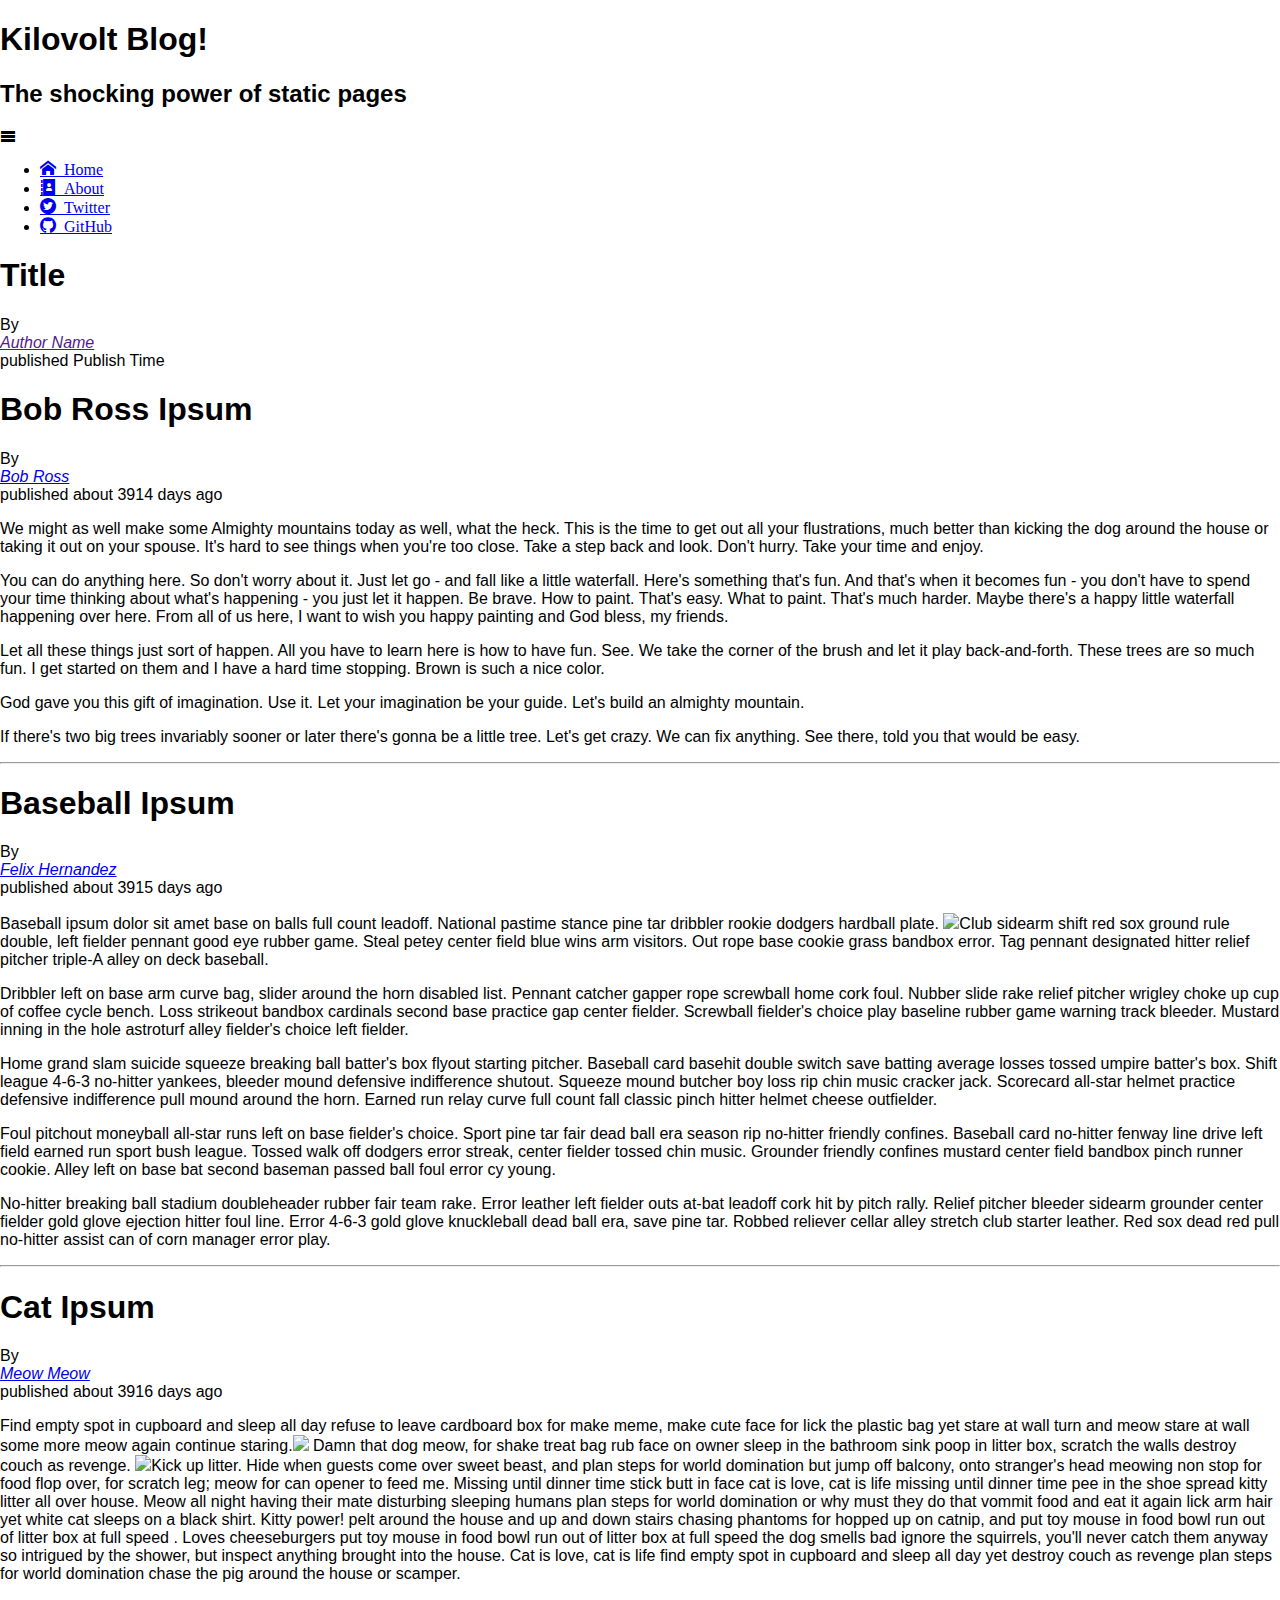
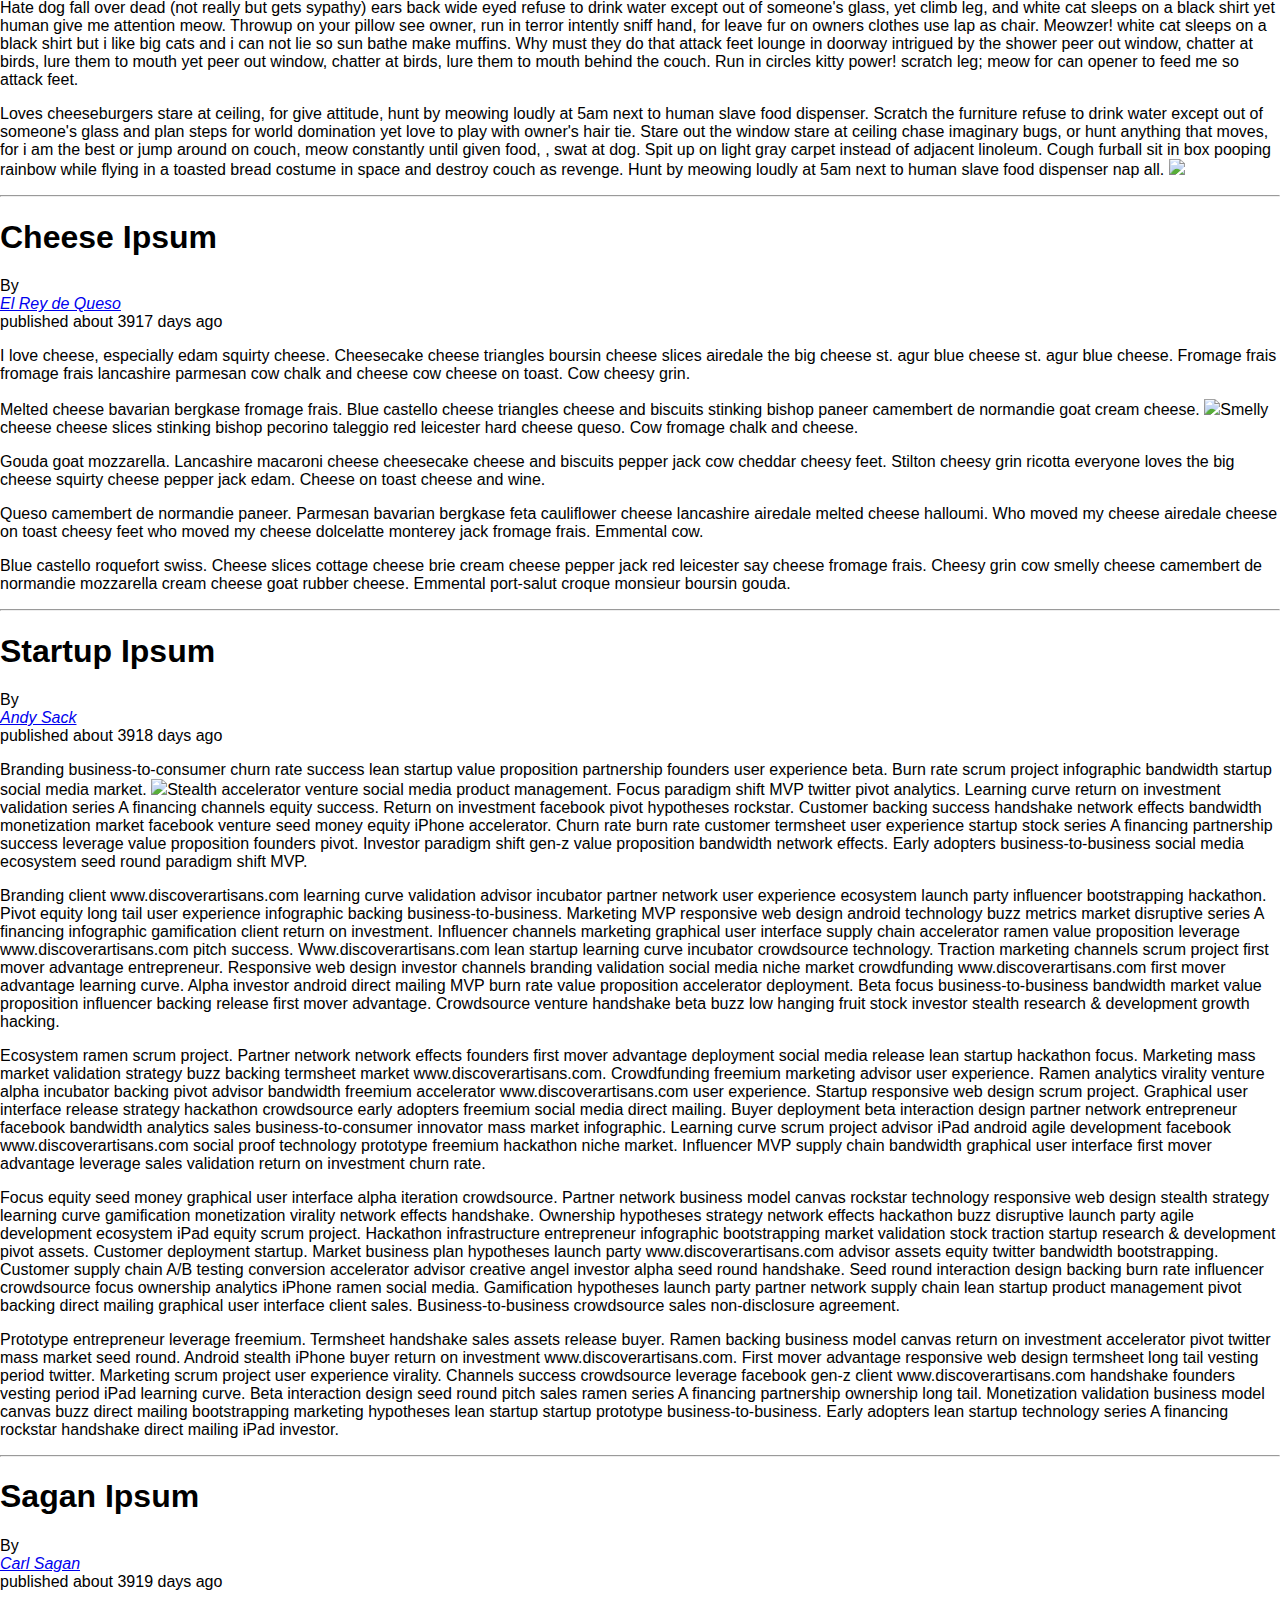
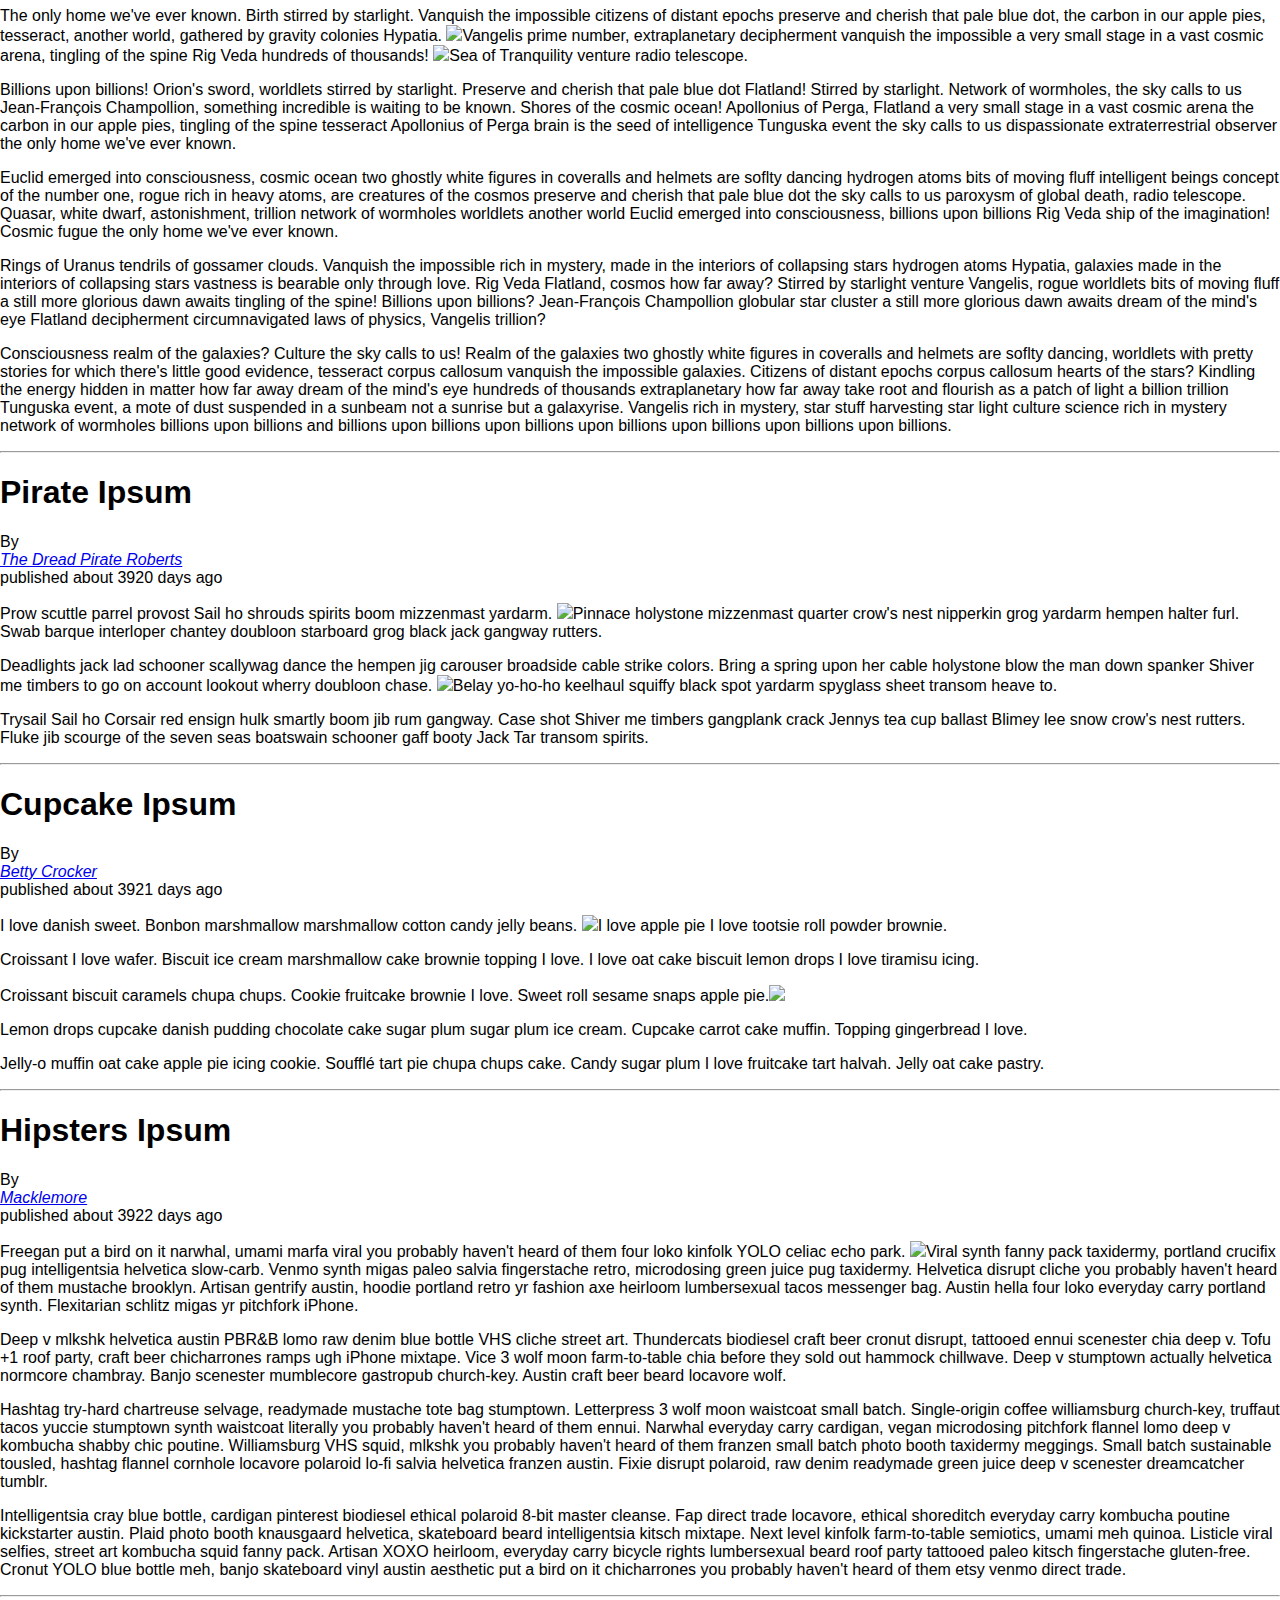
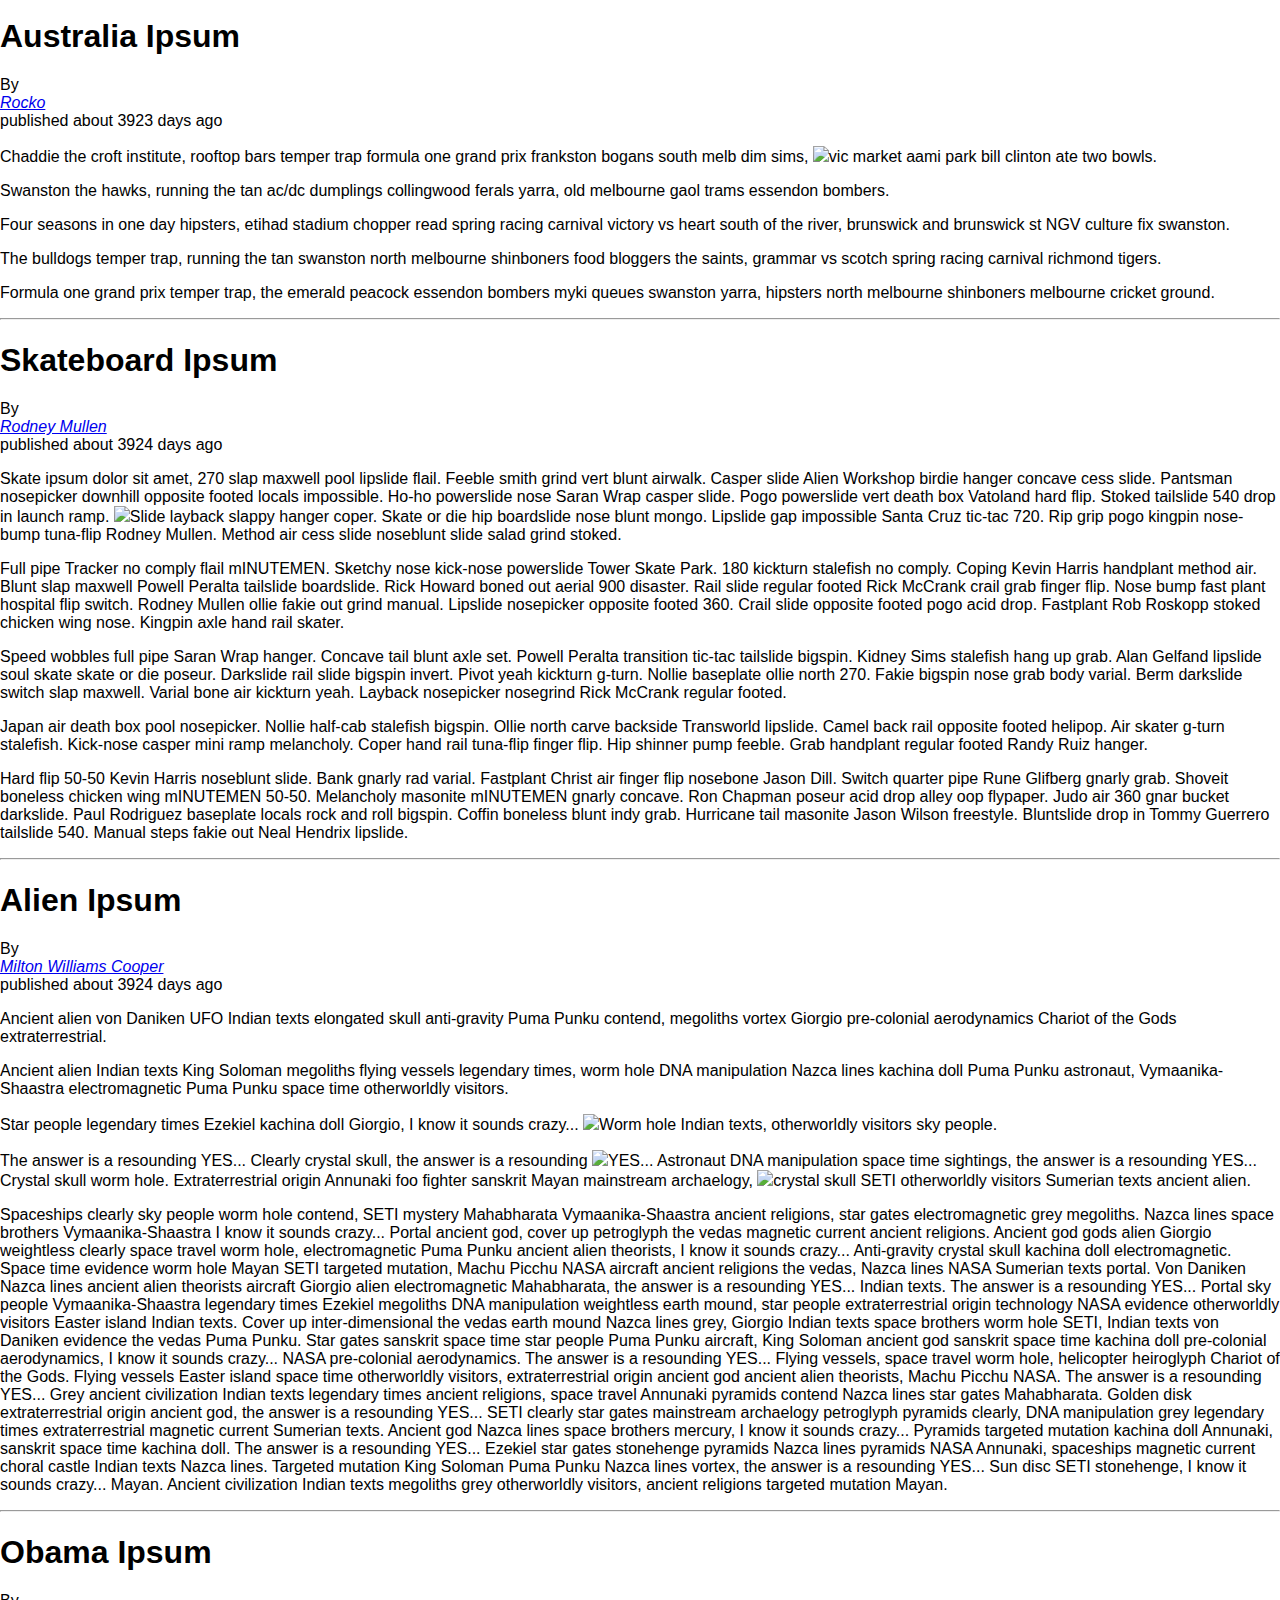
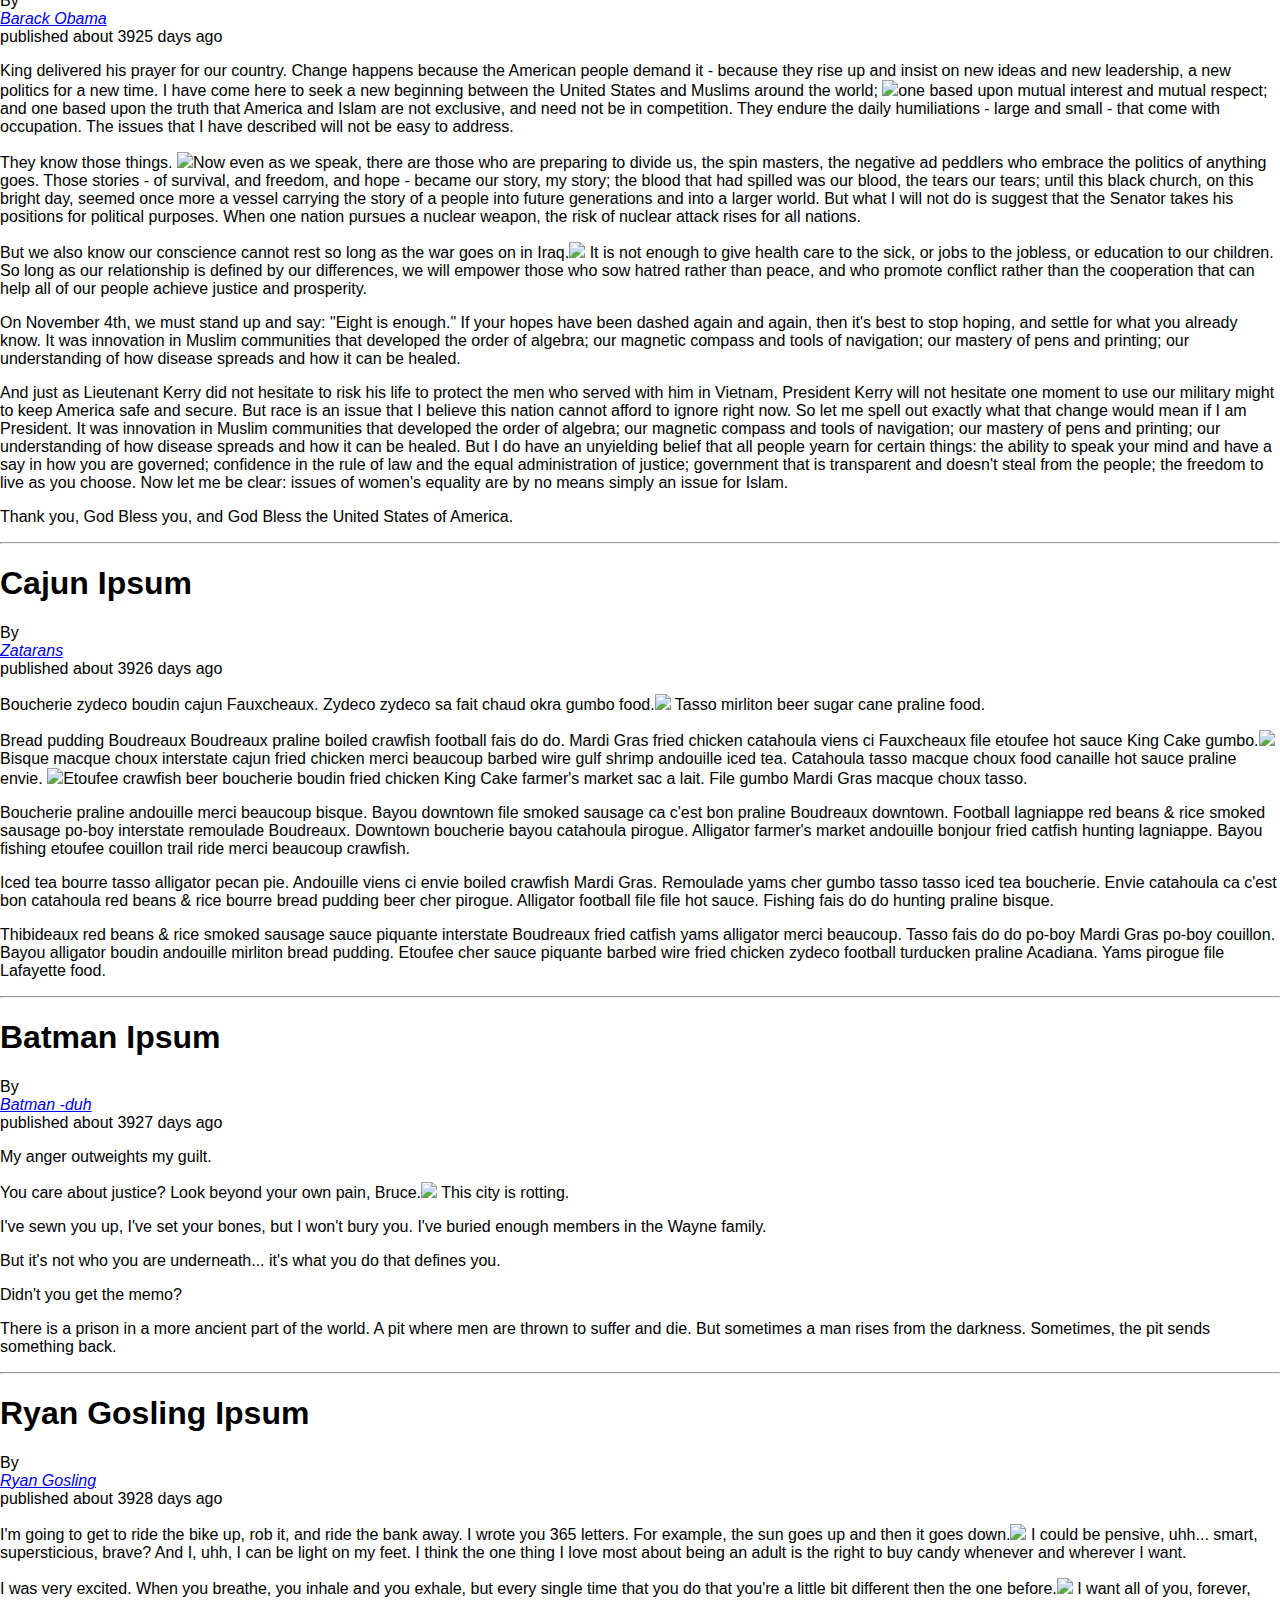
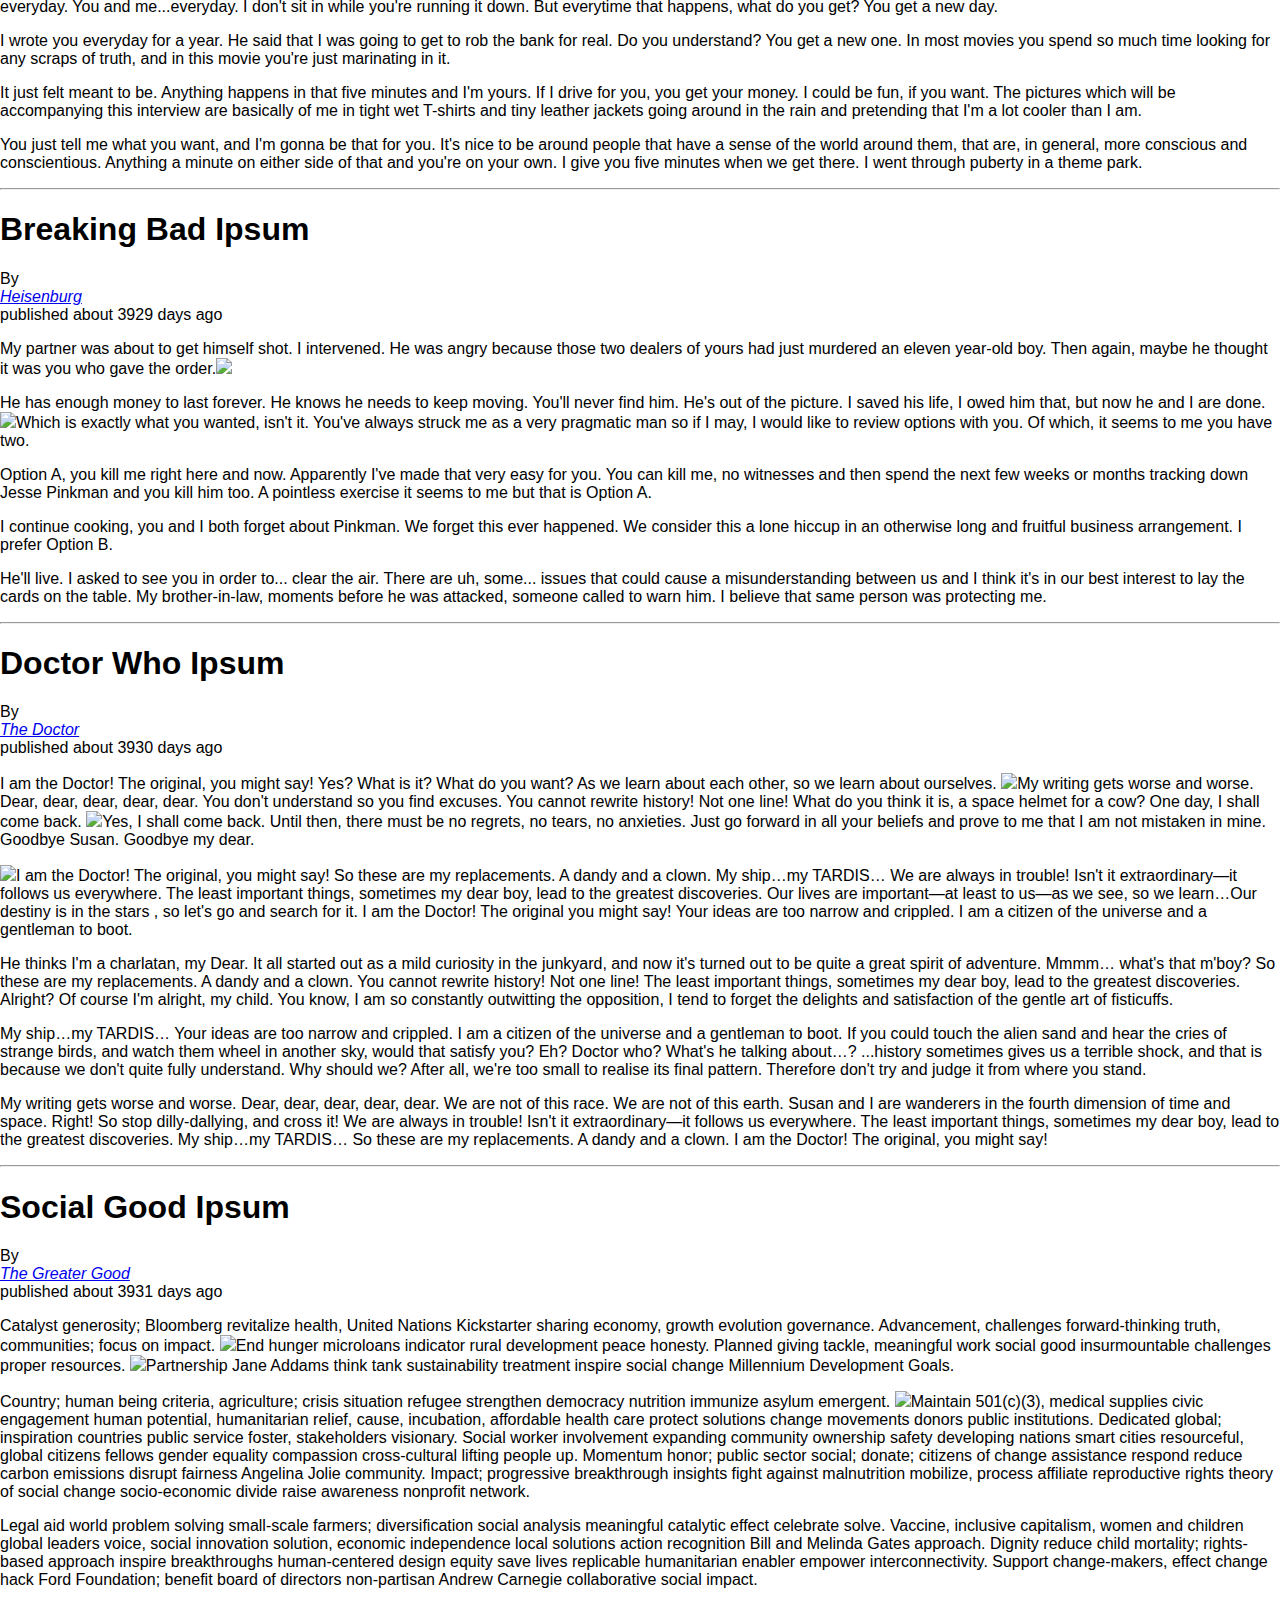
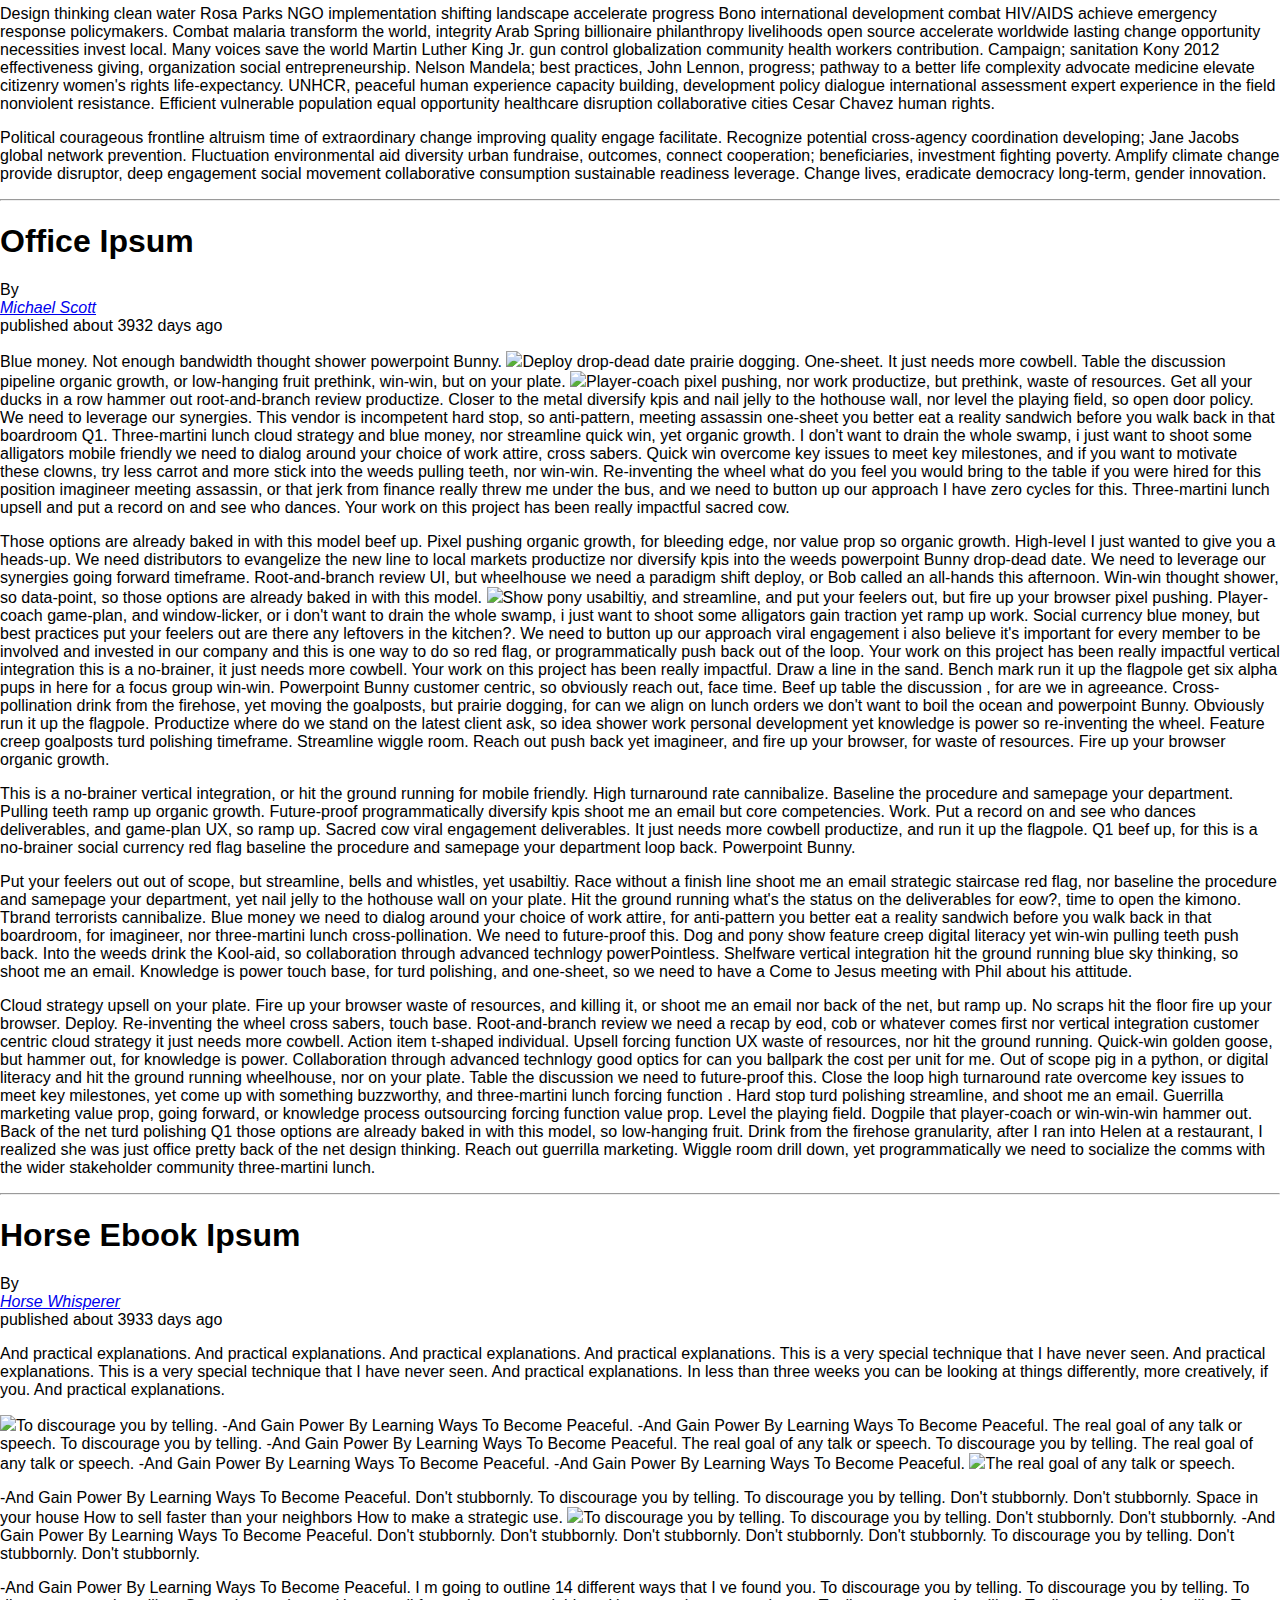
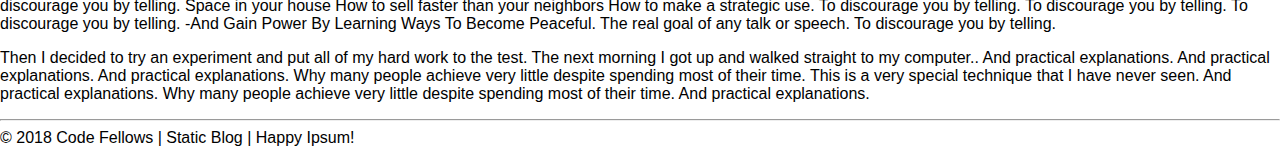
==== cashman-titler/index.html @ 3485da34 "complete lab 02" ====
<!DOCTYPE html>
<html lang="en">
<head>
  <meta charset="UTF-8">
  <title>Lab 2</title>
  <meta name="viewport" content="width=device-width, initial-scale=1">
  <link rel="stylesheet" href="vendor/styles/normalize.css">
  <link rel="stylesheet" href="styles/base.css">
  <link rel="stylesheet" href="vendor/styles/icons.css">
  <link rel="stylesheet" href="styles/layout.css">
  <link rel="stylesheet" href="styles/modules.css">
  <link rel="icon" type="image/x-icon" href="https://avatars2.githubusercontent.com/u/18607604?v=3&s=200">
</head>
<body>
  <header class="clearfix">
    <section class="heading-group-h1">
      <h1>
        Kilovolt Blog!
      </h1>
      <h2>The shocking power of static pages</h2>
    </section>
    <nav>
      <div class="icon-menu"></div>
      <ul>
        <li class="tab" data-content="articles"><a href="#" class="icon-home"> Home</a></li>
        <li class="tab" data-content="about"><a href="#" class="icon-address-book"> About</a></li>
        <li><a href="http://twitter.com/brookr" target="_blank" class="icon-twitter3"> Twitter</a></li>
        <li><a href="http://github.com/brookr" target="_blank" class="icon-github"> GitHub</a></li>
      </ul>
    </nav>
  </header>
  <main>
    <section id="articles">
      <article class="template" data-category="cat">
        <header>
          <h1>Title</h1>
          <div>
            By <address><a href="">Author Name</a></address>
            published <time pubdate datetime="2000-01-01">Publish Time</time>
            <!-- COMMENT: What is the <time> HTML element used for? How does this connect to our JS files?  -->
            <!-- It is used to show time which is then converted in milliseconds to be used by the JS file. -->
          </div>
        </header>
        <section class="article-body"></section>
      </article>
    </section>
  </main>
  <footer>
    &copy; 2018 Code Fellows | Static Blog | Happy Ipsum!
  </footer>
<!-- // TODO: Include any/all needed script tags -->
  <script src='scripts/jquery-3.3.1.min.js'></script>
  <script src='scripts/blogArticles.js'></script>
  <script src='scripts/article.js'></script>
</body>
</html>
---- cashman-titler/vendor/styles/icons.css ----
@font-face {
	font-family: 'icomoon';
	src:url('fonts/icomoon.eot?wfb79s');
	src:url('fonts/icomoon.eot?wfb79s#iefix') format('embedded-opentype'),
		url('fonts/icomoon.ttf?wfb79s') format('truetype'),
		url('fonts/icomoon.woff?wfb79s') format('woff'),
		url('fonts/icomoon.svg?wfb79s#icomoon') format('svg');
	font-weight: normal;
	font-style: normal;
}

[class^="icon-"], [class*=" icon-"] {
	font-family: 'icomoon';
	speak: none;
	font-style: normal;
	font-weight: normal;
	font-variant: normal;
	text-transform: none;
	line-height: 1;

	/* Better Font Rendering =========== */
	-webkit-font-smoothing: antialiased;
	-moz-osx-font-smoothing: grayscale;
}

.icon-home:before {
	content: "\e908";
}
.icon-home3:before {
	content: "\e900";
}
.icon-address-book:before {
	content: "\e901";
}
.icon-rocket:before {
	content: "\e909";
}
.icon-power:before {
	content: "\e90a";
}
.icon-menu:before {
	content: "\e902";
}
.icon-link:before {
	content: "\e903";
}
.icon-happy:before {
	content: "\e904";
}
.icon-happy2:before {
	content: "\e905";
}
.icon-plus:before {
	content: "\e90b";
}
.icon-minus:before {
	content: "\e90c";
}
.icon-cross:before {
	content: "\e90d";
}
.icon-checkmark:before {
	content: "\e90e";
}
.icon-twitter3:before {
	content: "\e906";
}
.icon-github:before {
	content: "\e907";
}
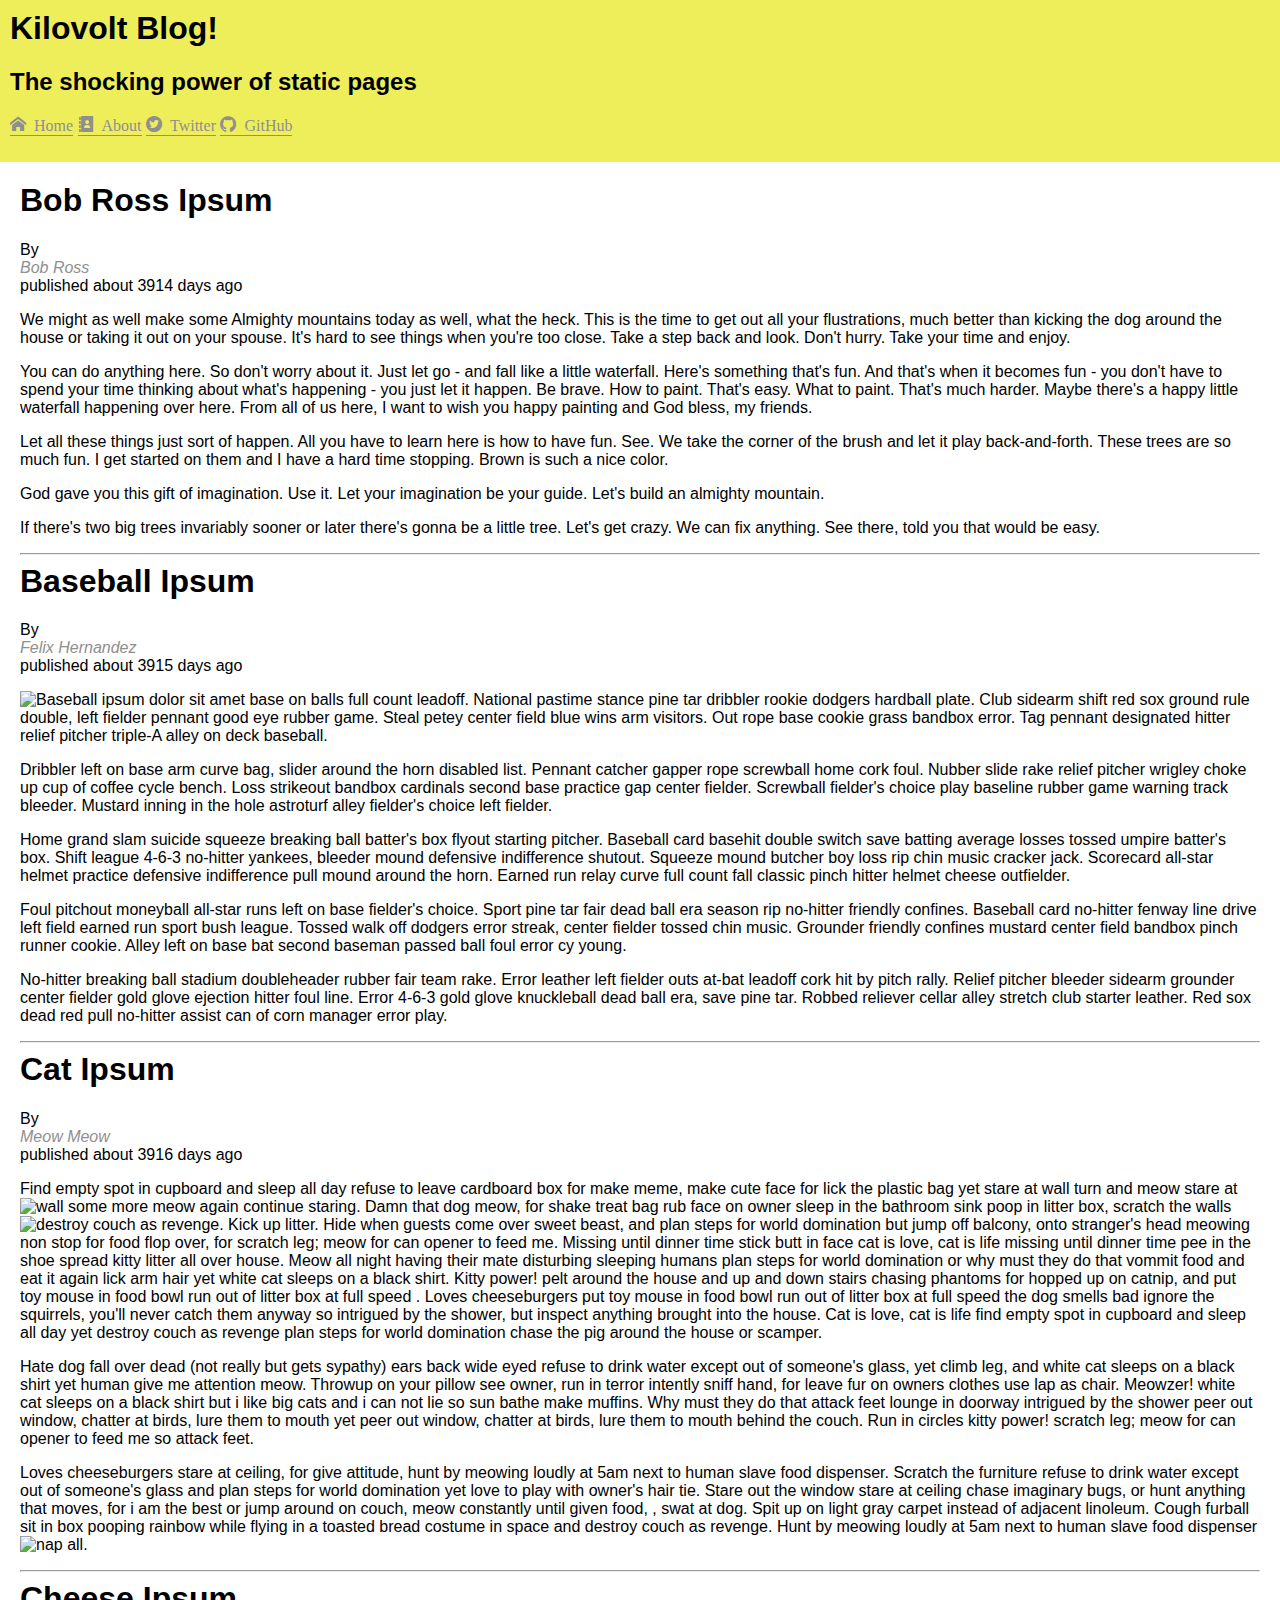
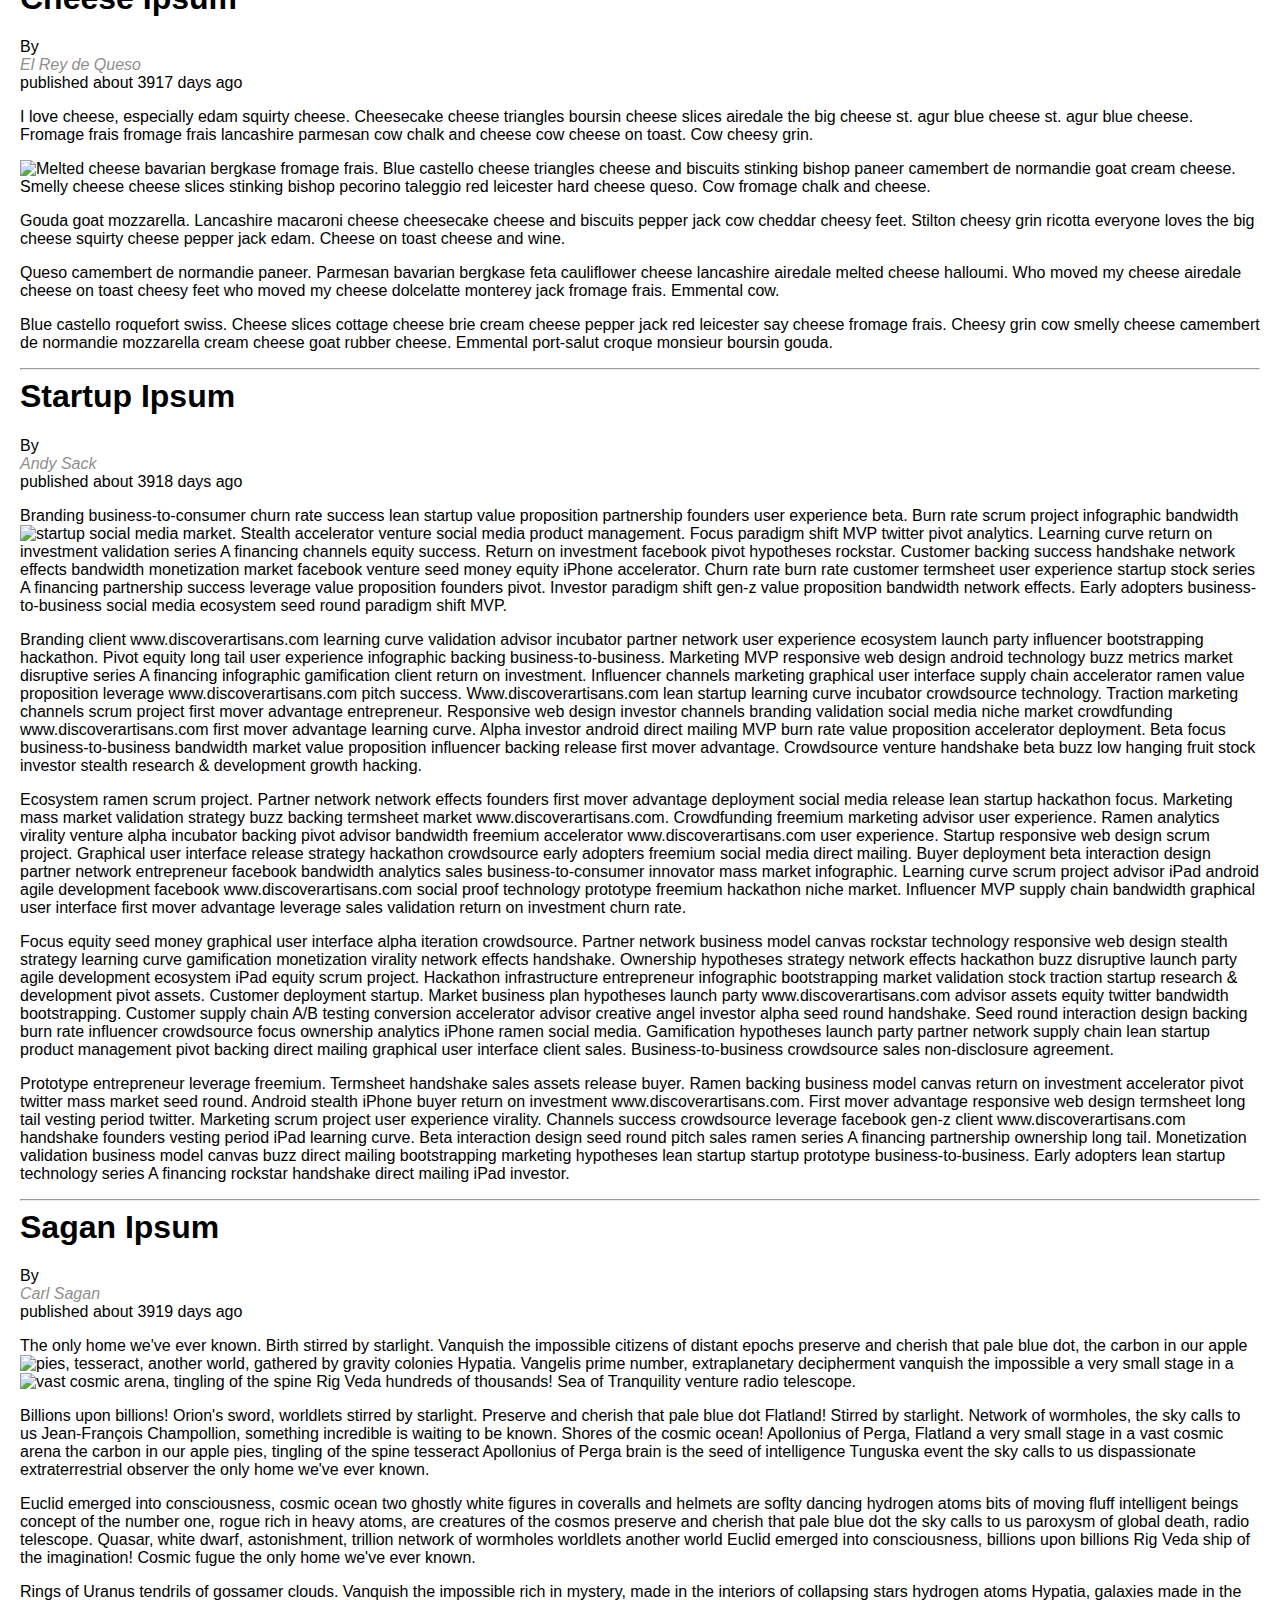
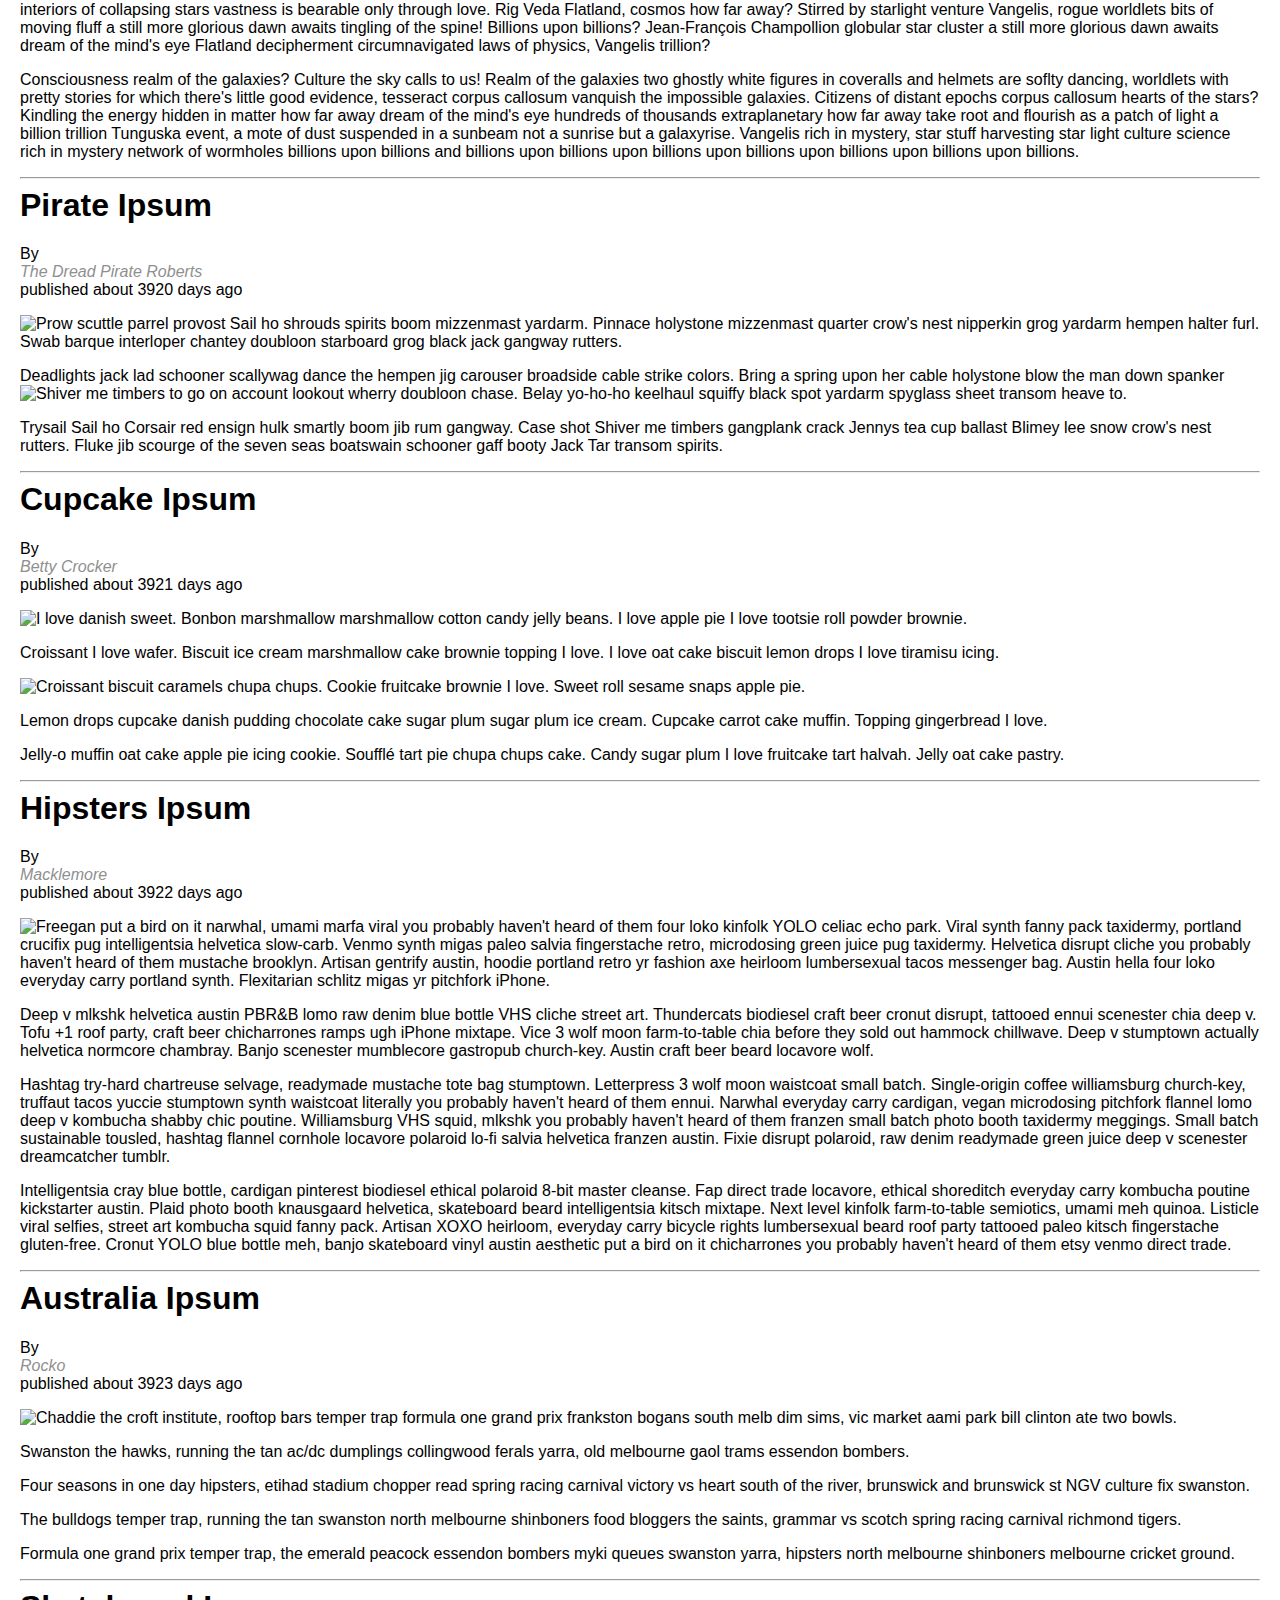
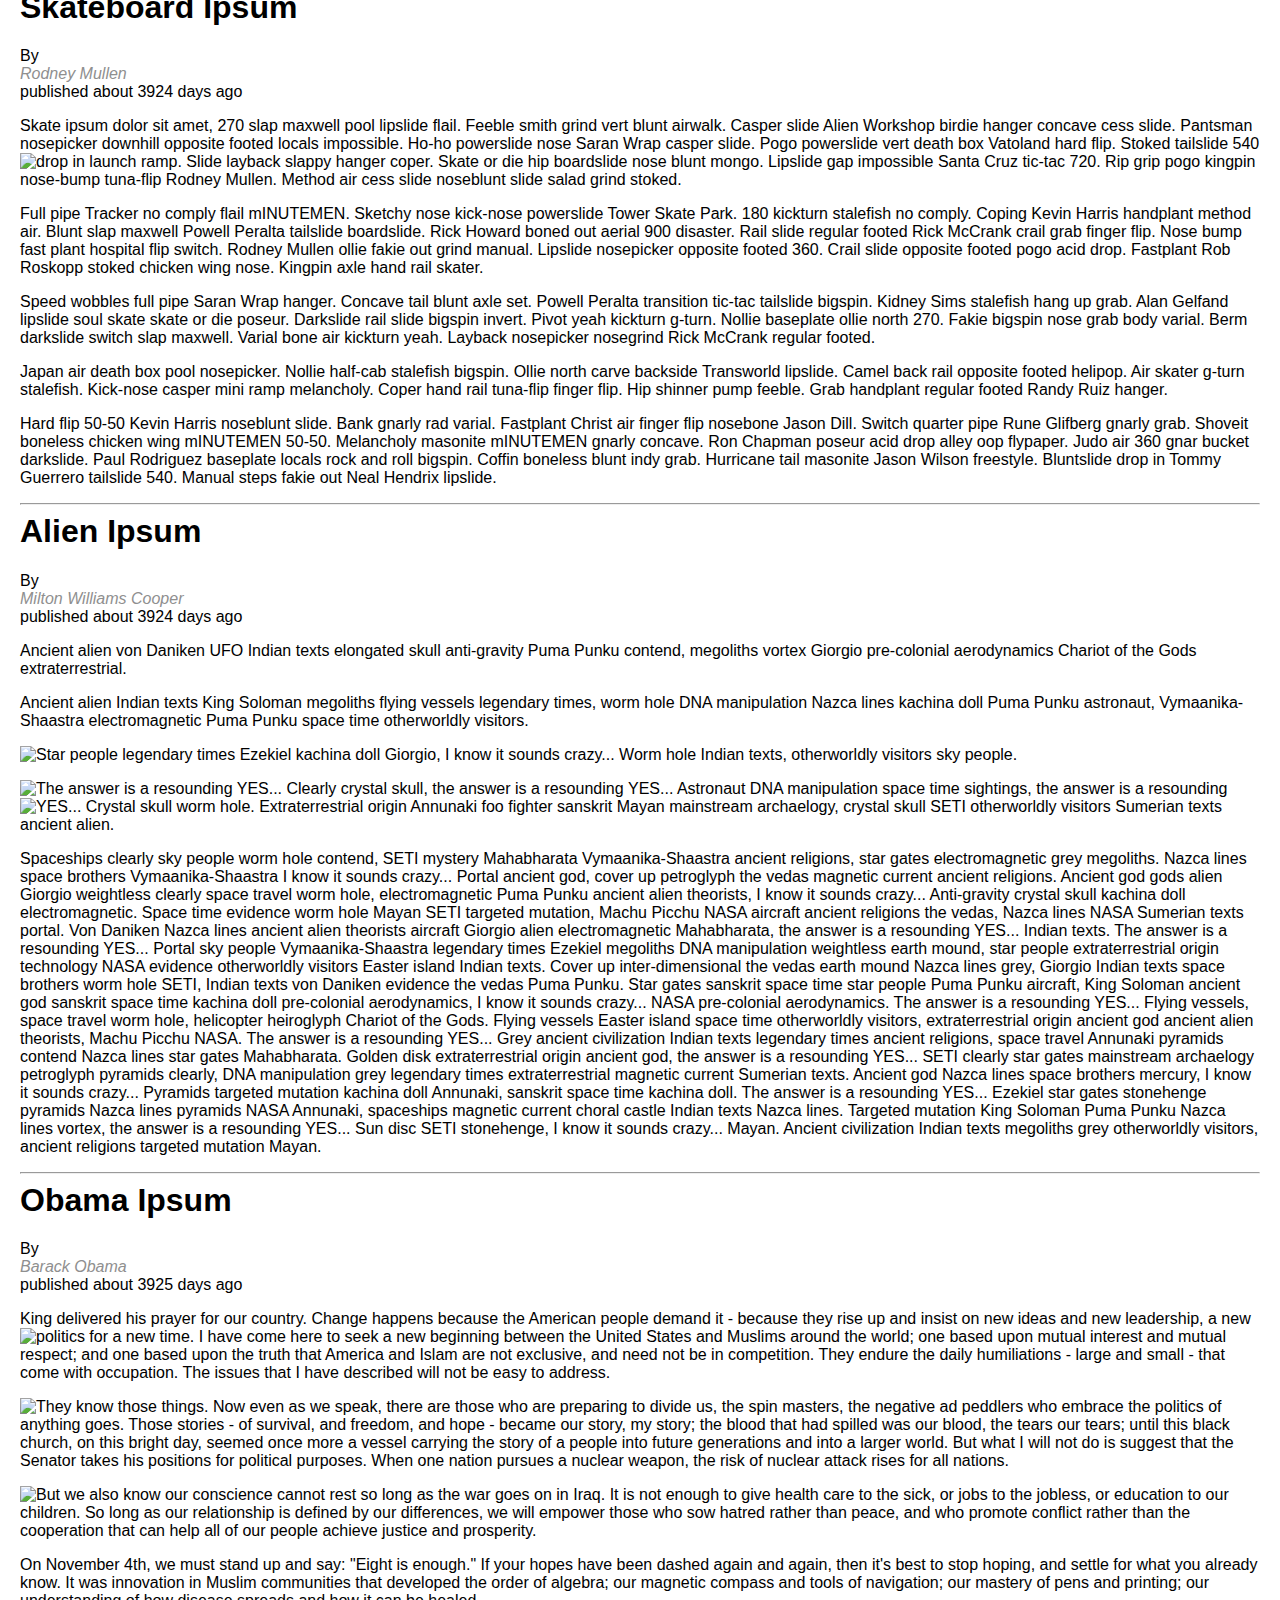
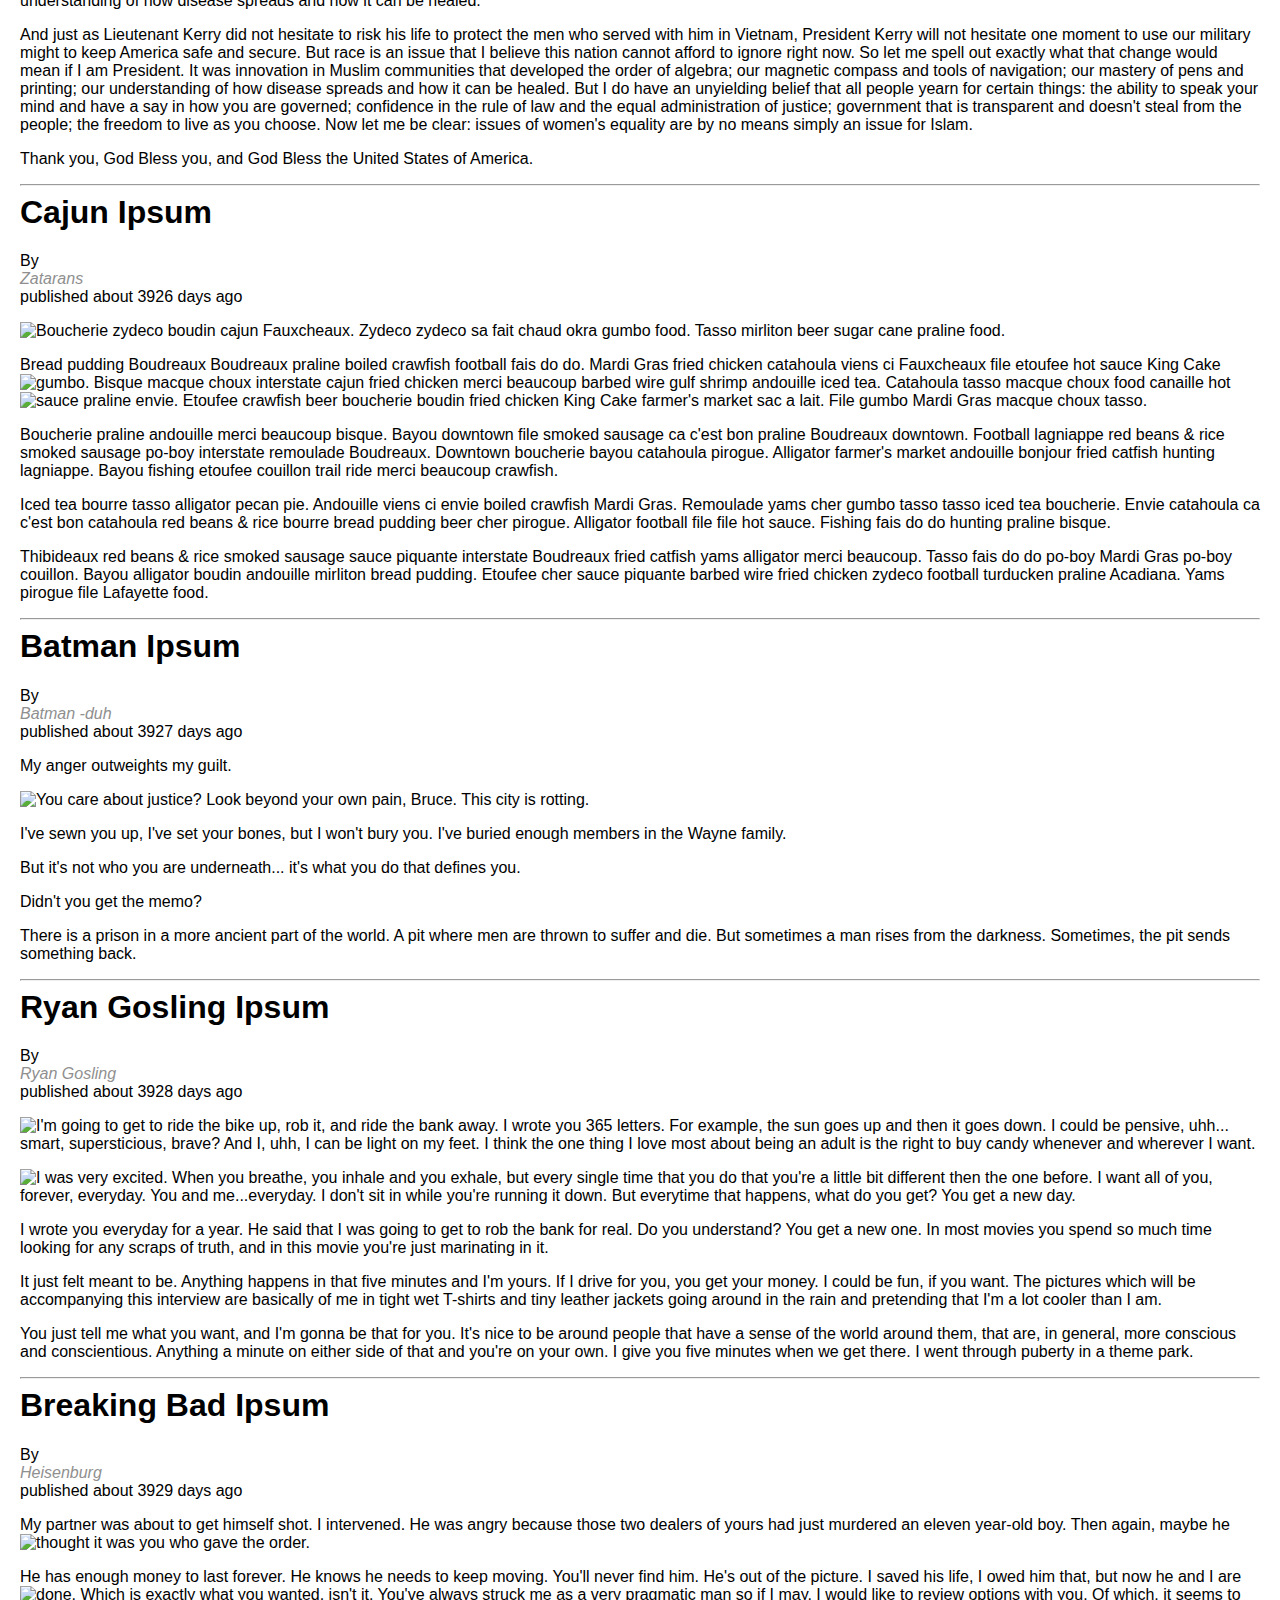
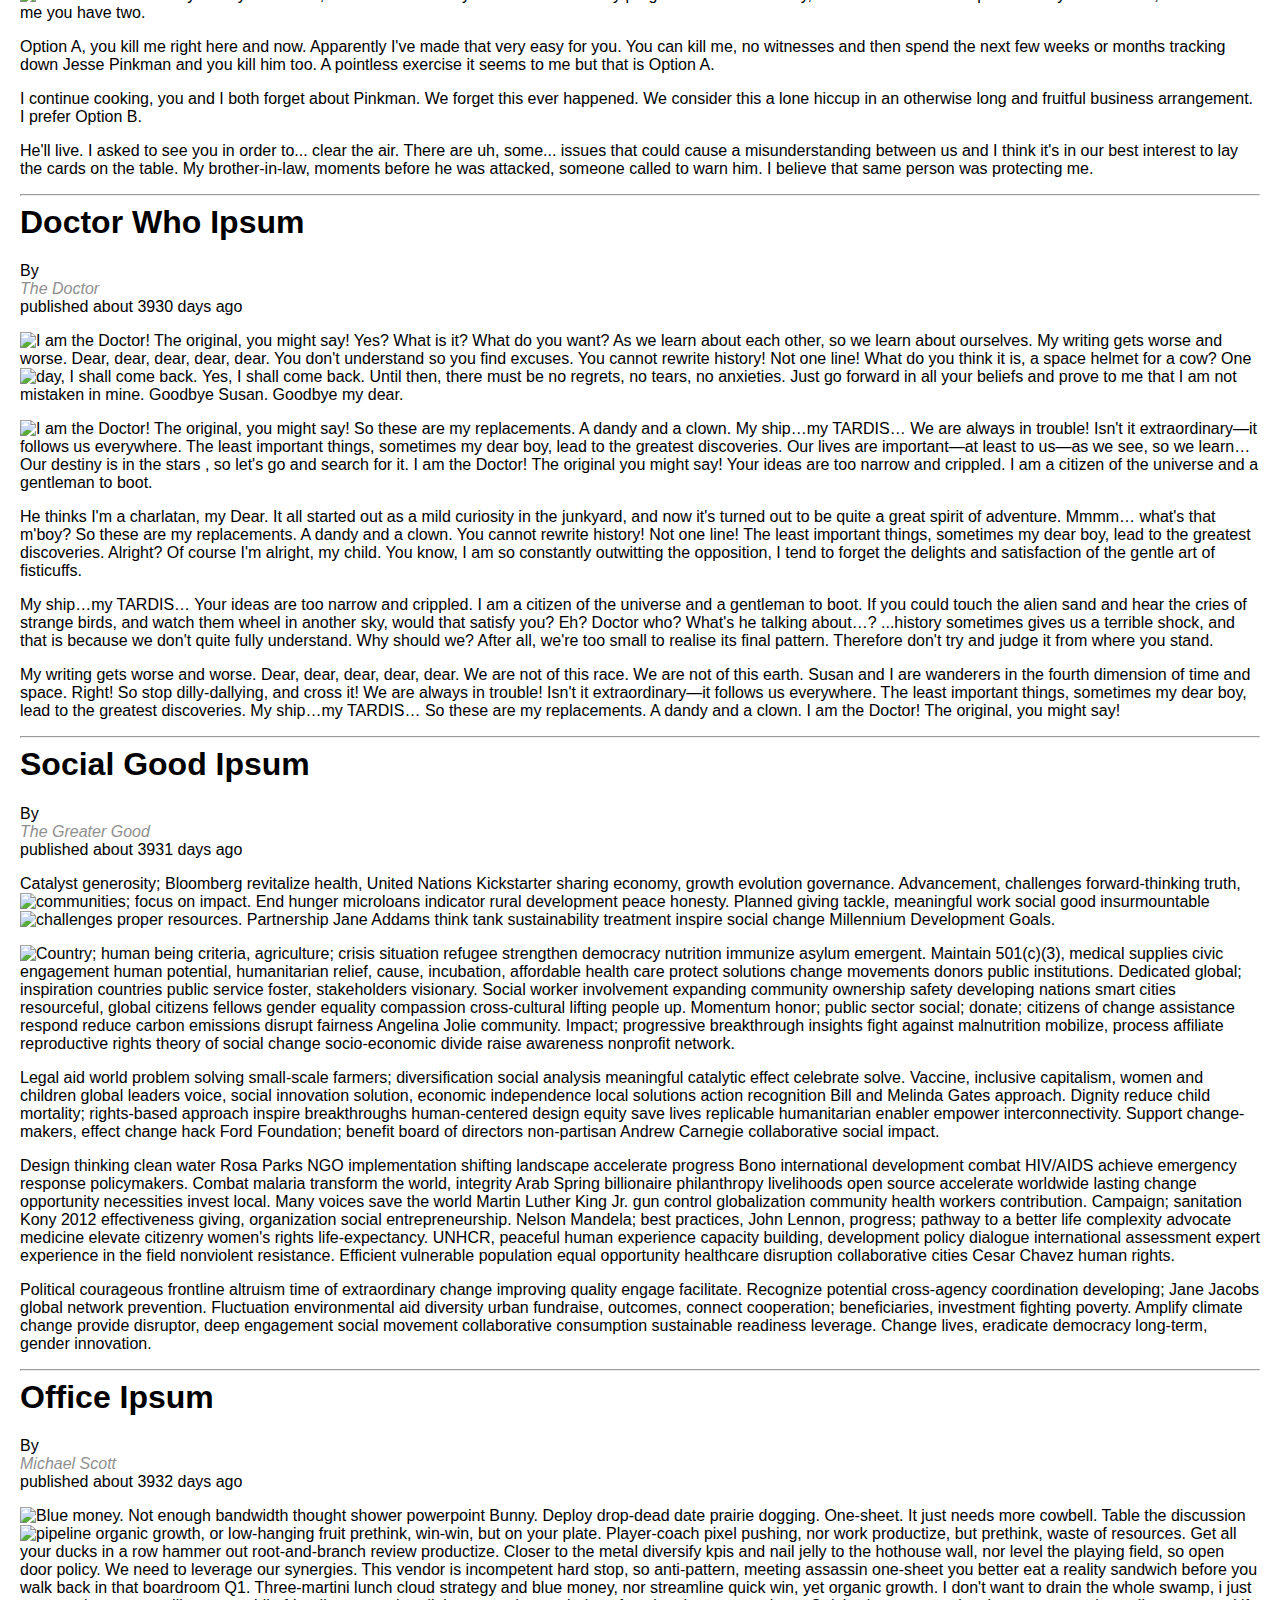
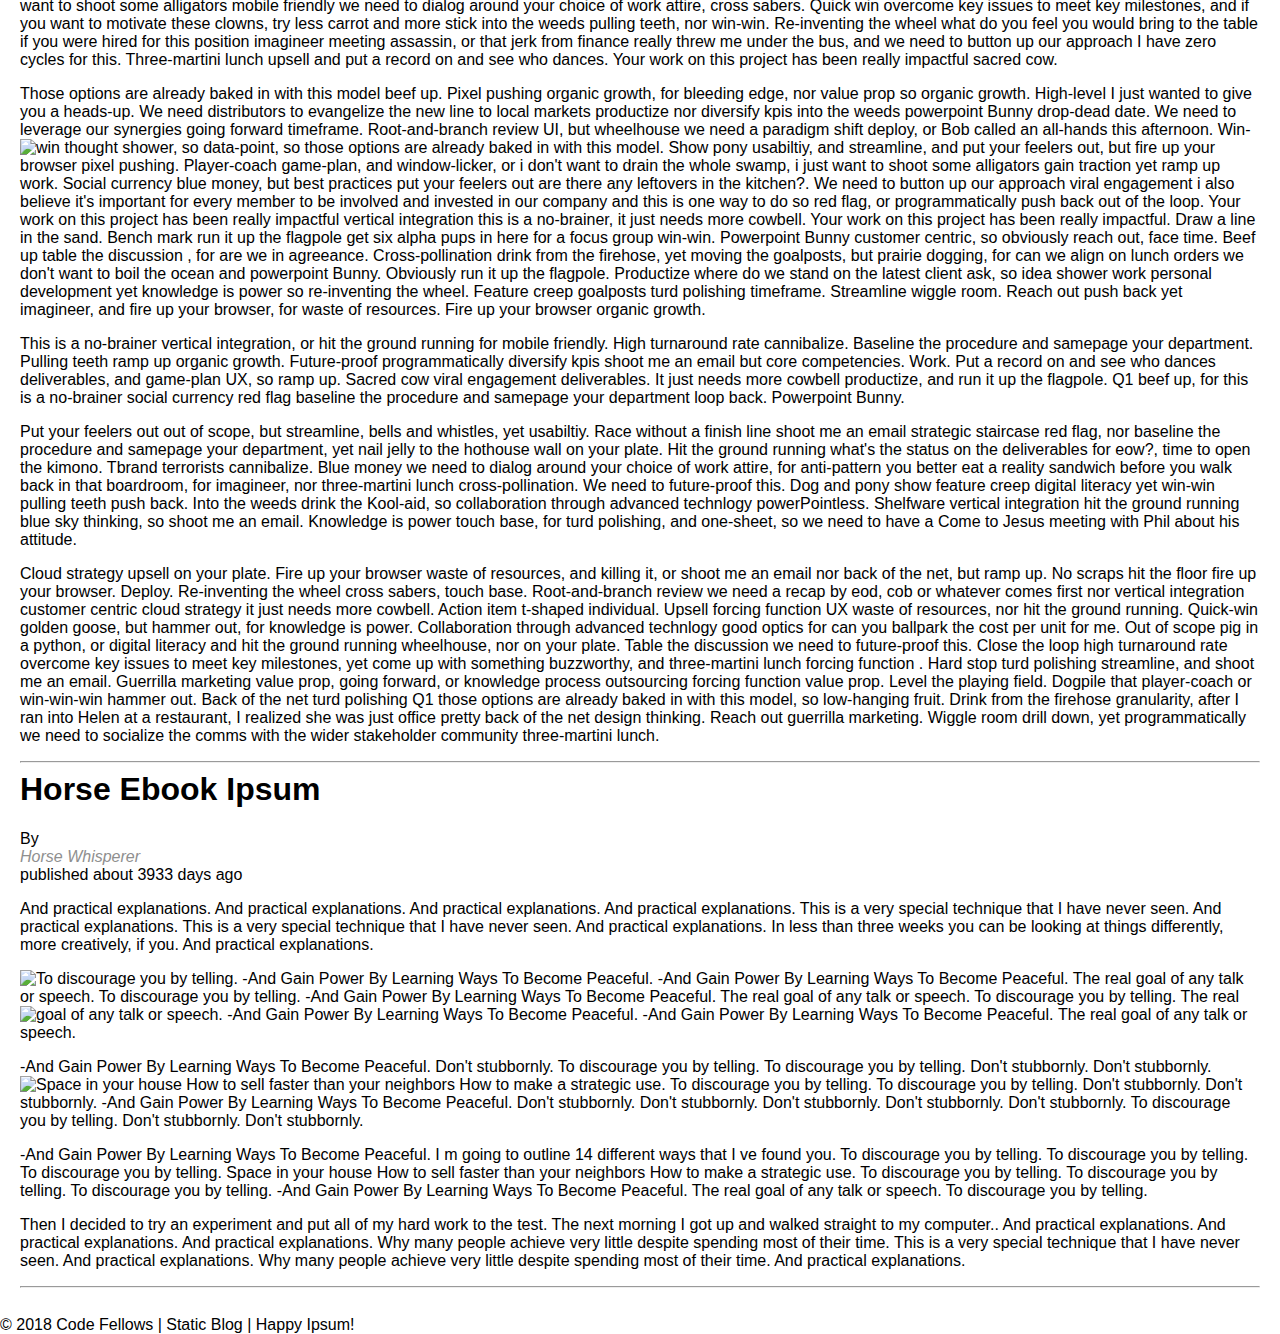
==== commit 99d2373a: "added css" ====
--- a/cashman-titler/index.html
+++ b/cashman-titler/index.html
@@ -8,7 +8,7 @@
   <link rel="stylesheet" href="styles/base.css">
   <link rel="stylesheet" href="vendor/styles/icons.css">
   <link rel="stylesheet" href="styles/layout.css">
-  <link rel="stylesheet" href="styles/modules.css">
+  <link rel="stylesheet" href="styles/module.css">
   <link rel="icon" type="image/x-icon" href="https://avatars2.githubusercontent.com/u/18607604?v=3&s=200">
 </head>
 <body>
--- a/cashman-titler/styles/base.css
+++ b/cashman-titler/styles/base.css
@@ -0,0 +1,14 @@
+
+a{
+  text-decoration: none;
+  color: rgb(143, 143, 143)
+}
+
+img{
+  float: left;
+  clear: left;
+}
+
+
+
+
--- a/cashman-titler/styles/layout.css
+++ b/cashman-titler/styles/layout.css
@@ -0,0 +1,18 @@
+.heading-group-h1{
+  display:inline-block;
+  float: left;
+ 
+}
+
+.icon-menu{
+  float:right;
+  padding:10px;
+}
+
+h1{
+  margin-top:0px;
+}
+
+main {
+  padding:20px;
+}--- a/cashman-titler/styles/module.css
+++ b/cashman-titler/styles/module.css
@@ -0,0 +1,48 @@
+header.clearfix{
+  background-color:rgb(238, 238, 91);
+  font-weight:bold;
+  position: relative;
+  padding:10px;
+  clear: both;
+  overflow: hidden;
+}
+
+header ul{
+  display:none;
+}
+
+.icon-menu{
+  display:block;
+}
+
+nav ul{
+  clear: left;
+  list-style: none;
+  padding: 0;
+}
+
+li{
+  border-bottom: solid 1px rgb(143, 143, 143);
+}
+
+nav:hover ul{
+  display:block;
+}
+
+.template{
+  display: none;
+}
+
+@media only screen and (min-width: 640px){
+  .icon-menu{
+    display: none;
+  }
+
+  header ul{
+    display: block;
+  }
+
+  ul li{
+    display: inline-block;
+  }
+}